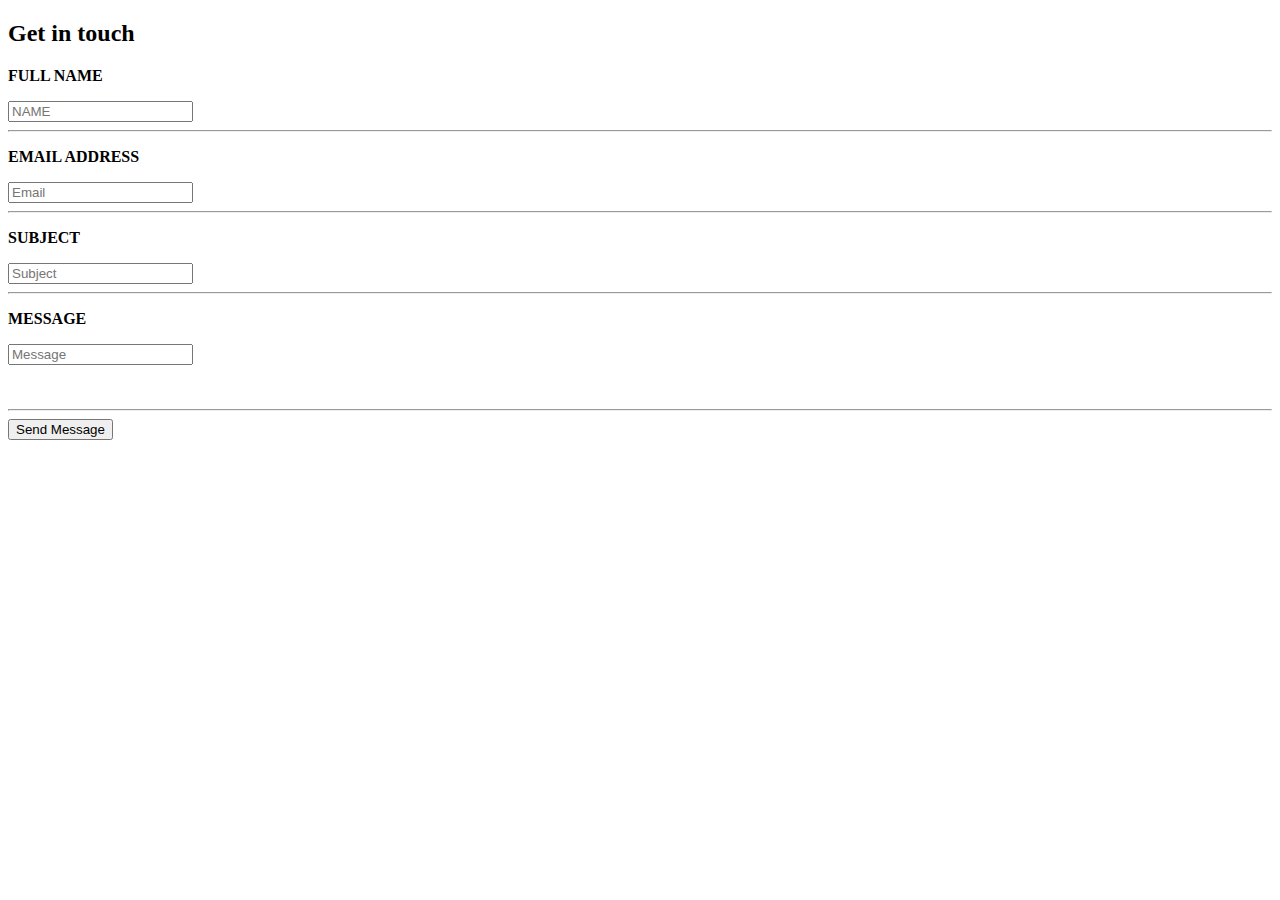
==== index.html @ 101c6891 "add index file" ====
<!DOCTYPE html>
<html lang="en">

<head>
    <meta charset="UTF-8">
    <meta name="viewport" content="width=device-width, initial-scale=1.0">
    <title>Document</title>
    <link rel="stylesheet" href="style.css">
</head>

<body>
    <div class="contac-form">
        <div class="input-detail">
            <h2>Get in touch</h2>
            <p><b>FULL NAME</b></p>
            <input type="text" name="fullname" id="fullname" placeholder="NAME">
            <hr>
            <p><b>EMAIL ADDRESS</b></p>
            <input type="text and number" id="email id" placeholder="Email">
            <hr>
            <p><b>SUBJECT</b></p>
            <input type="text" id="subject" placeholder="Subject">
            <hr>
            <p><b>MESSAGE</b></p>
            <input type="text" id="message" placeholder="Message"><br><br><br>
            <hr>
            <button type="button"> Send Message</button>
        </div>
    </div>

</body>

</html>
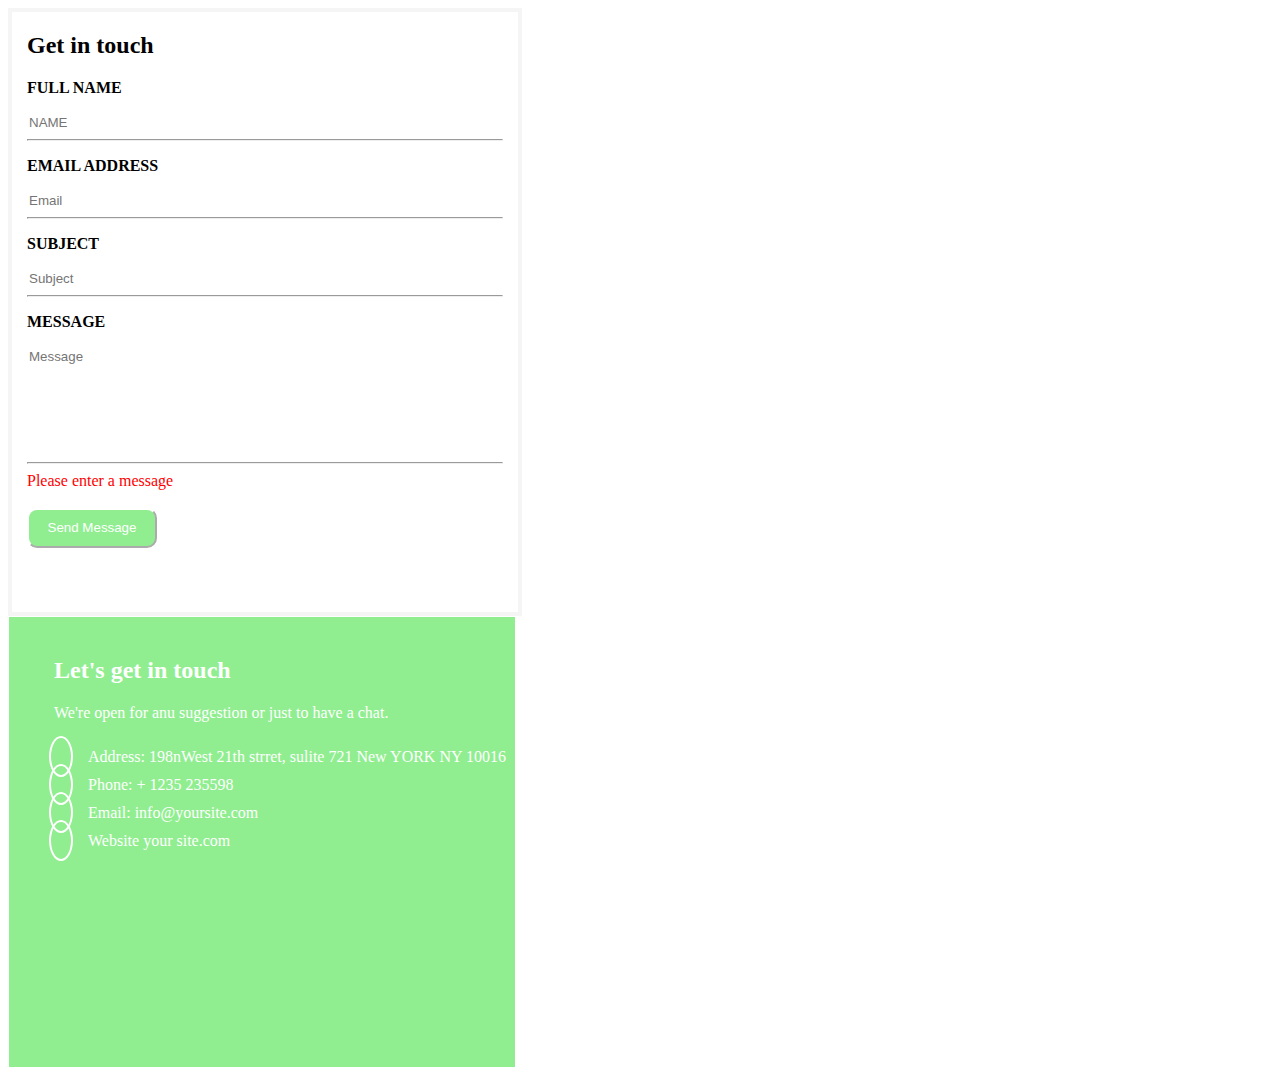
==== commit dc8cc8a6: "add file" ====
--- a/index.html
+++ b/index.html
@@ -6,10 +6,12 @@
     <meta name="viewport" content="width=device-width, initial-scale=1.0">
     <title>Document</title>
     <link rel="stylesheet" href="style.css">
+    <link rel="stylesheet" href="https://cdnjs.cloudflare.com/ajax/libs/font-awesome/6.5.2/css/all.min.css" integrity="sha512-SnH5WK+bZxgPHs44uWIX+LLJAJ9/2PkPKZ5QiAj6Ta86w+fsb2TkcmfRyVX3pBnMFcV7oQPJkl9QevSCWr3W6A==" crossorigin="anonymous" referrerpolicy="no-referrer"
+    />
 </head>
 
 <body>
-    <div class="contac-form">
+    <div class="contact-form">
         <div class="input-detail">
             <h2>Get in touch</h2>
             <p><b>FULL NAME</b></p>
@@ -21,10 +23,29 @@
             <p><b>SUBJECT</b></p>
             <input type="text" id="subject" placeholder="Subject">
             <hr>
-            <p><b>MESSAGE</b></p>
-            <input type="text" id="message" placeholder="Message"><br><br><br>
-            <hr>
+            <div class="user-message">
+                <p><b>MESSAGE</b></p>
+                <input type="text" id="message" placeholder="Message">
+                <hr>
+                <div class="message">
+                    Please enter a message
+                </div><br>
+            </div>
             <button type="button"> Send Message</button>
+        </div><br>
+    </div>
+    <div class="form">
+        <div class="form-detail">
+            <h2>Let's get in touch</h2>
+            <p> We're open for anu suggestion or just to have a chat.</p>
+        </div>
+        <div class="icon">
+            <ul class="icon-item" type="none">
+                <li><i class="fa-solid fa-location-dot"></i> Address: 198nWest 21th strret, sulite 721 New YORK NY 10016</li>
+                <li><i class="fa-solid fa-phone"></i> Phone: + 1235 235598</li>
+                <li><i class="fa-brands fa-telegram"></i> Email: info@yoursite.com</li>
+                <li><i class="fa-solid fa-earth-americas"></i> Website your site.com</li>
+            </ul>
         </div>
     </div>
 
--- a/style.css
+++ b/style.css
@@ -0,0 +1,61 @@
+.contact-form {
+    border: 4px solid whitesmoke;
+    width: 40%;
+    height: 600px;
+}
+
+.input-detail {
+    padding-left: 15px;
+    padding-right: 15px;
+}
+
+input {
+    border: none;
+}
+
+button {
+    background-color: lightgreen;
+    height: 40px;
+    width: 130px;
+    border-color: white;
+    border-top-left-radius: 10px;
+    border-top-right-radius: 10px;
+    border-bottom-left-radius: 10px;
+    border-bottom-right-radius: 10px;
+    color: white;
+}
+
+.user-message input {
+    padding-bottom: 90px;
+}
+
+.message {
+    color: red;
+}
+
+.form {
+    background-color: lightgreen;
+    color: white;
+    border: 1px solid white;
+    width: 40%;
+    height: 450px;
+}
+
+.form-detail {
+    padding-top: 20px;
+    padding-left: 45px;
+}
+
+.icon-item li i {
+    border: 2px solid white;
+    border-radius: 90%;
+    padding: 10px 10px 10px 10px;
+}
+
+.icon-item li {
+    padding-top: 10px;
+}
+
+i {
+    margin-right: 15PX;
+}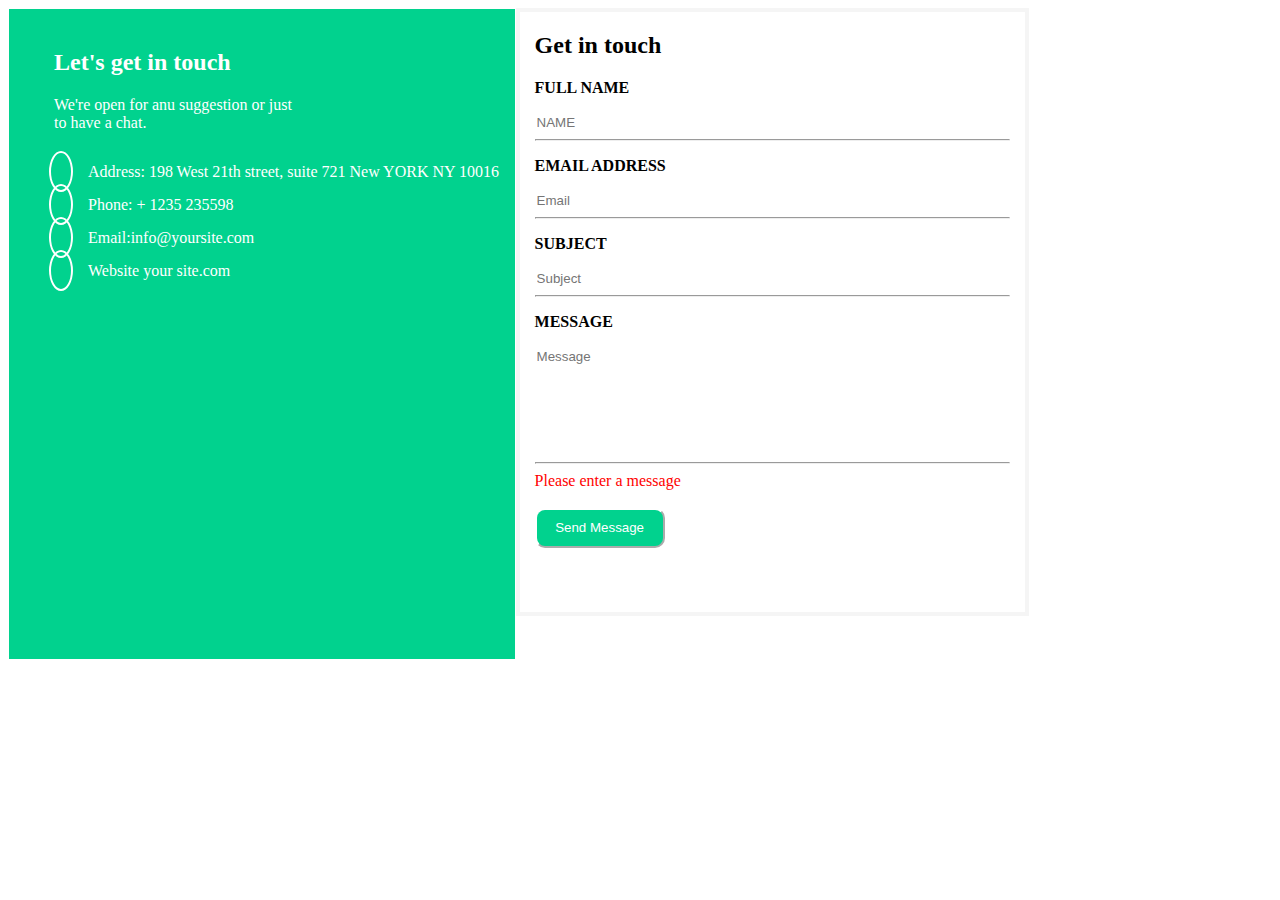
==== commit edb37dda: "ADD FILES" ====
--- a/index.html
+++ b/index.html
@@ -11,41 +11,44 @@
 </head>
 
 <body>
-    <div class="contact-form">
-        <div class="input-detail">
-            <h2>Get in touch</h2>
-            <p><b>FULL NAME</b></p>
-            <input type="text" name="fullname" id="fullname" placeholder="NAME">
-            <hr>
-            <p><b>EMAIL ADDRESS</b></p>
-            <input type="text and number" id="email id" placeholder="Email">
-            <hr>
-            <p><b>SUBJECT</b></p>
-            <input type="text" id="subject" placeholder="Subject">
-            <hr>
-            <div class="user-message">
-                <p><b>MESSAGE</b></p>
-                <input type="text" id="message" placeholder="Message">
+    <div class="contact">
+
+        <div class="form">
+            <div class="form-detail">
+                <h2>Let's get in touch</h2>
+                <p> We're open for anu suggestion or just <br>to have a chat.</p>
+            </div>
+            <div class="icon">
+                <ul class="icon-item" type="none">
+                    <li><i class="fa-solid fa-location-dot"></i> Address: 198 West 21th street, suite 721 New YORK NY 10016</li>
+                    <li><i class="fa-solid fa-phone"></i> Phone: + 1235 235598</li>
+                    <li><i class="fa-brands fa-telegram"></i> Email:<a href="info@yoursite.com">info@yoursite.com </a></li>
+                    <li><i class="fa-solid fa-earth-americas"></i> Website your site.com</li>
+                </ul>
+            </div>
+        </div>
+        <div class="contact-form">
+            <div class="input-detail">
+                <h2>Get in touch</h2>
+                <p><b>FULL NAME</b></p>
+                <input type="text" name="fullname" id="fullname" placeholder="NAME">
                 <hr>
-                <div class="message">
-                    Please enter a message
-                </div><br>
-            </div>
-            <button type="button"> Send Message</button>
-        </div><br>
-    </div>
-    <div class="form">
-        <div class="form-detail">
-            <h2>Let's get in touch</h2>
-            <p> We're open for anu suggestion or just to have a chat.</p>
-        </div>
-        <div class="icon">
-            <ul class="icon-item" type="none">
-                <li><i class="fa-solid fa-location-dot"></i> Address: 198nWest 21th strret, sulite 721 New YORK NY 10016</li>
-                <li><i class="fa-solid fa-phone"></i> Phone: + 1235 235598</li>
-                <li><i class="fa-brands fa-telegram"></i> Email: info@yoursite.com</li>
-                <li><i class="fa-solid fa-earth-americas"></i> Website your site.com</li>
-            </ul>
+                <p><b>EMAIL ADDRESS</b></p>
+                <input type="text and number" id="email id" placeholder="Email">
+                <hr>
+                <p><b>SUBJECT</b></p>
+                <input type="text" id="subject" placeholder="Subject">
+                <hr>
+                <div class="user-message">
+                    <p><b>MESSAGE</b></p>
+                    <input type="text" id="message" placeholder="Message">
+                    <hr>
+                    <div class="message">
+                        Please enter a message
+                    </div><br>
+                </div>
+                <button type="button"> Send Message</button>
+            </div><br>
         </div>
     </div>
 
--- a/style.css
+++ b/style.css
@@ -1,3 +1,7 @@
+.contact {
+    display: flex;
+}
+
 .contact-form {
     border: 4px solid whitesmoke;
     width: 40%;
@@ -14,7 +18,7 @@
 }
 
 button {
-    background-color: lightgreen;
+    background-color: #01d28e;
     height: 40px;
     width: 130px;
     border-color: white;
@@ -34,11 +38,11 @@
 }
 
 .form {
-    background-color: lightgreen;
+    background-color: #01d28e;
     color: white;
     border: 1px solid white;
     width: 40%;
-    height: 450px;
+    height: 650px;
 }
 
 .form-detail {
@@ -53,9 +57,19 @@
 }
 
 .icon-item li {
-    padding-top: 10px;
+    padding-top: 15px;
 }
 
 i {
     margin-right: 15PX;
+}
+
+.contact-form .form {
+    display: flex;
+    flex: 1 1 40%;
+}
+
+a {
+    text-decoration: none;
+    color: white;
 }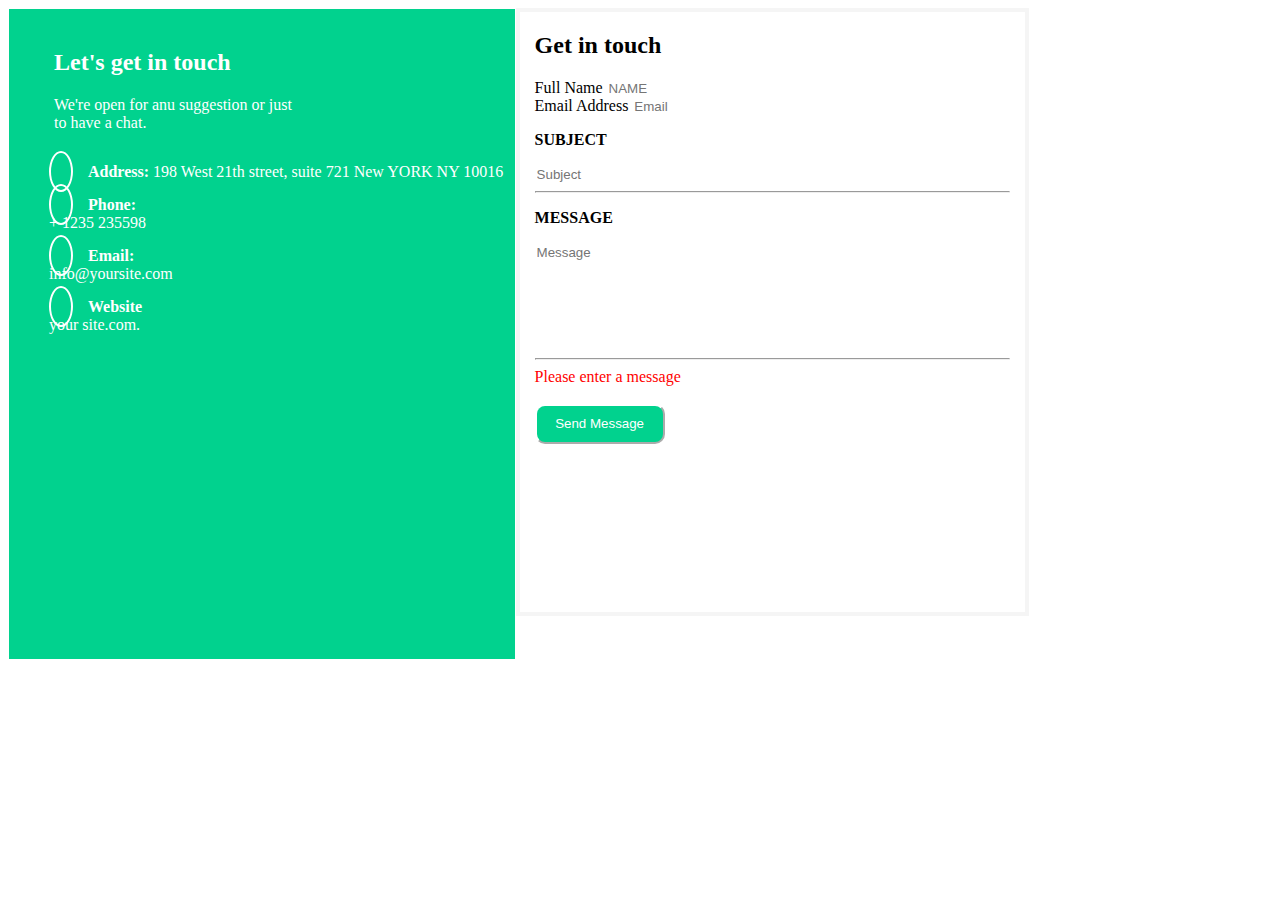
==== commit b1bbf34b: "add file" ====
--- a/index.html
+++ b/index.html
@@ -20,22 +20,28 @@
             </div>
             <div class="icon">
                 <ul class="icon-item" type="none">
-                    <li><i class="fa-solid fa-location-dot"></i> Address: 198 West 21th street, suite 721 New YORK NY 10016</li>
-                    <li><i class="fa-solid fa-phone"></i> Phone: + 1235 235598</li>
-                    <li><i class="fa-brands fa-telegram"></i> Email:<a href="info@yoursite.com">info@yoursite.com </a></li>
-                    <li><i class="fa-solid fa-earth-americas"></i> Website your site.com</li>
+                    <li><i class="fa-solid fa-location-dot"></i> <span><strong>Address:</strong> 198 West 21th street, suite 721 New YORK NY
+                        10016</span></li>
+                    <li><i class="fa-solid fa-phone"></i> <span><strong>Phone:</strong><br> + 1235 235598</span></li>
+                    <li><i class="fa-brands fa-telegram"></i><span><strong>Email:</strong><br><a href="info@yoursite.com">info@yoursite.com </a></span>
+                    </li>
+                    <li><i class="fa-solid fa-earth-americas"></i> <span><strong>Website</strong> <br>your site.com.</span>
+                    </li>
                 </ul>
             </div>
         </div>
         <div class="contact-form">
             <div class="input-detail">
                 <h2>Get in touch</h2>
-                <p><b>FULL NAME</b></p>
-                <input type="text" name="fullname" id="fullname" placeholder="NAME">
-                <hr>
-                <p><b>EMAIL ADDRESS</b></p>
-                <input type="text and number" id="email id" placeholder="Email">
-                <hr>
+                <div class="abc">
+                    <div><label for="fullname">Full Name</label>
+                        <input type="text" name="fullname" id="fullname" placeholder="NAME">
+                    </div>
+                    <div><label for="Email">Email Address</label>
+                        <input type="text and number" id="email id" placeholder="Email">
+                    </div>
+
+                </div>
                 <p><b>SUBJECT</b></p>
                 <input type="text" id="subject" placeholder="Subject">
                 <hr>
